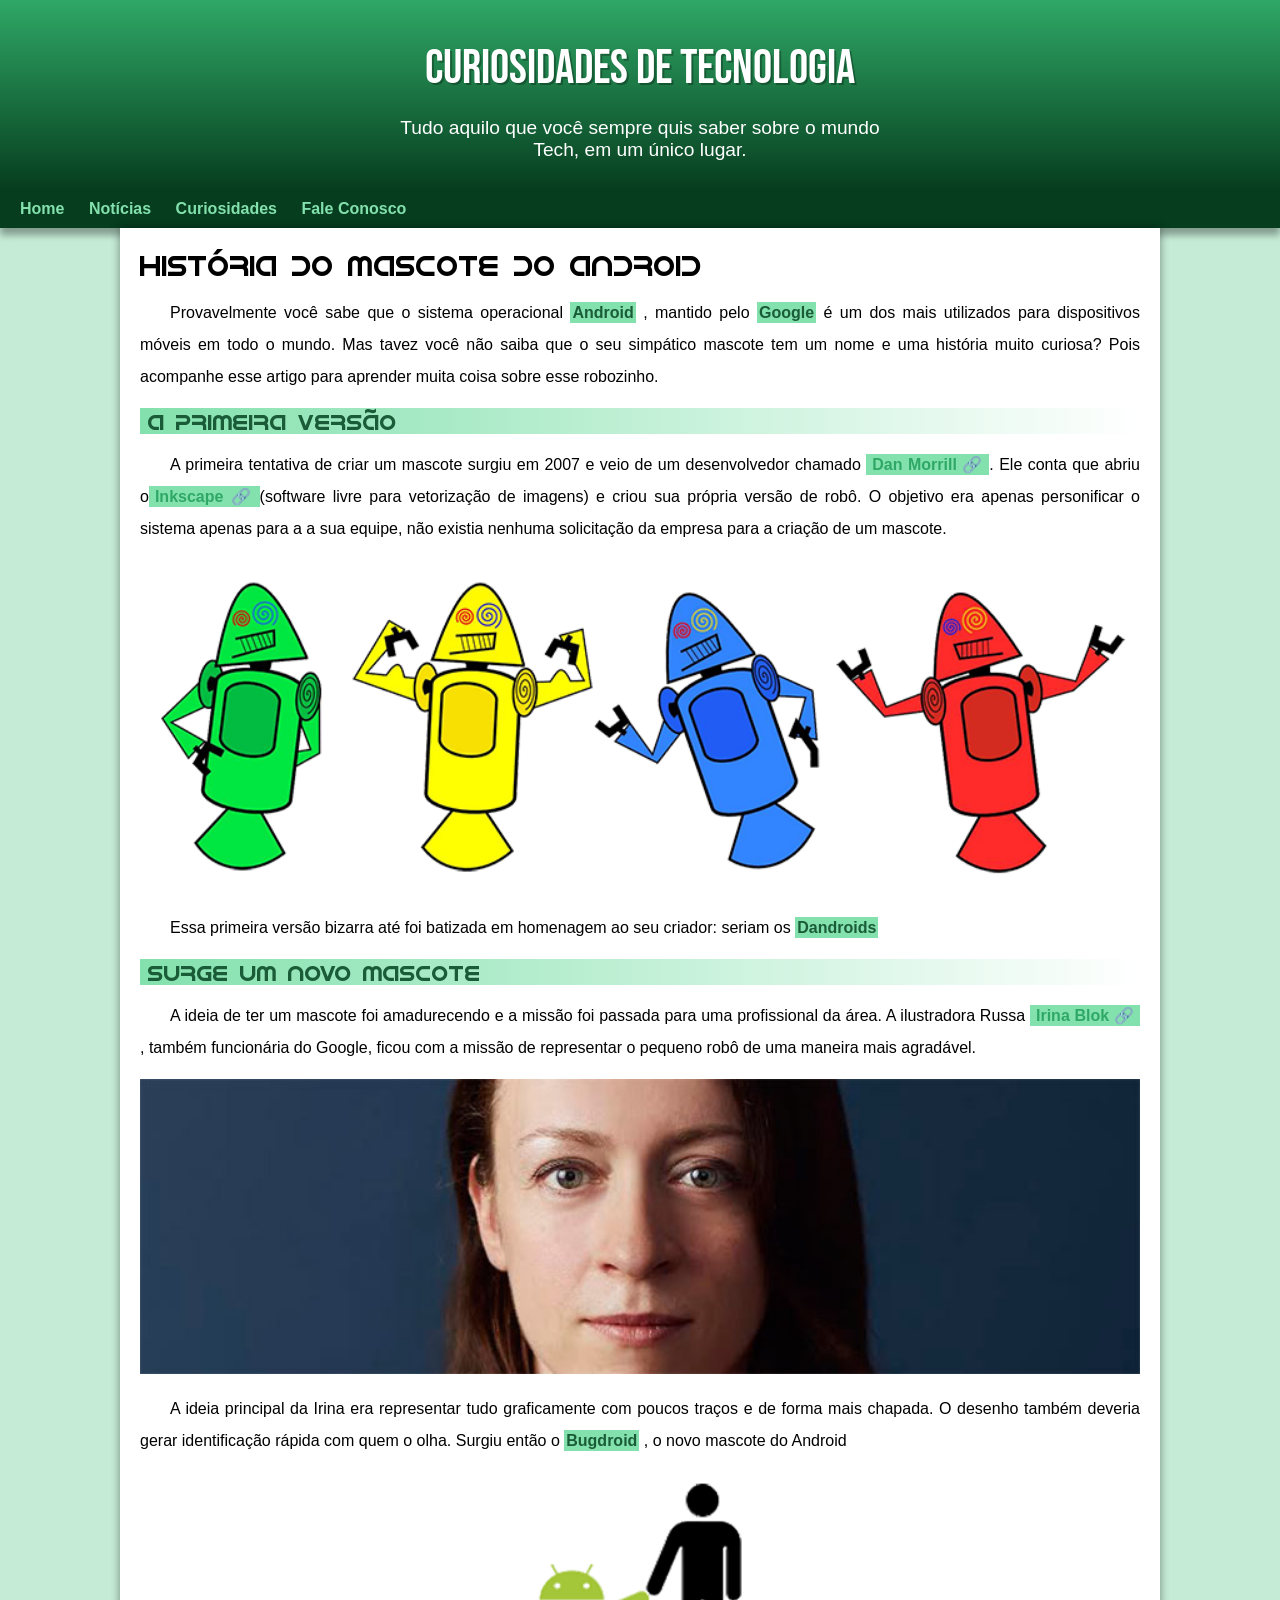
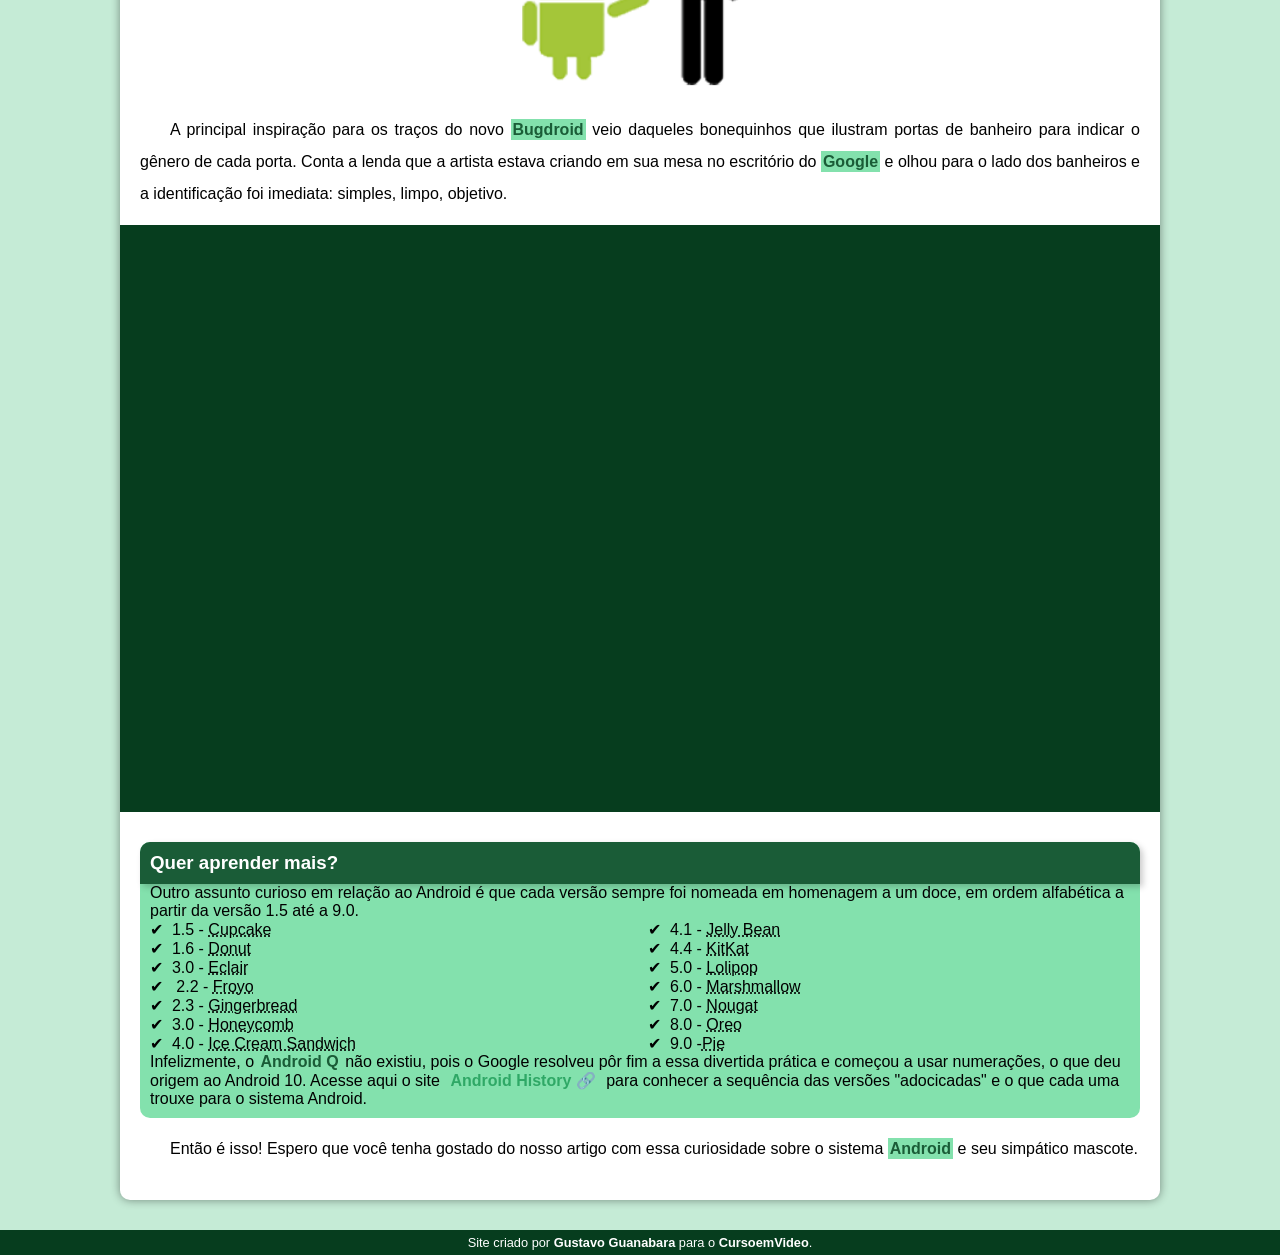
==== index.html @ 7c455792 "novo" ====
<!DOCTYPE html>
<html lang="pt-br">
<head>
    <meta charset="UTF-8">
    <meta name="viewport" content="width=device-width, initial-scale=1.0">
    <title>Como surgiu o mascote do Android</title>
    <link rel="shortcut icon" href="imagens/favicon.ico" type="image/x-icon">
    <link rel="stylesheet" href="style/style.css">
</head>
<body>
    <header>
        <h1 id="principal">CURIOSIDADES DE TECNOLOGIA</h1>
        <p class="pl">Tudo aquilo que você sempre quis saber sobre o mundo <br> Tech, em um único lugar.</p>
           
    </header> 
            <nav>
                <a href="#">Home</a>
                <a href="#">Notícias</a>
                <a href="#">Curiosidades</a>
                <a href="#">Fale Conosco</a>
                </ul>
            </nav>
  
        <main>
        <article>
    <h1>História do Mascote do Android</h1>
    
    <p>Provavelmente você sabe que o sistema operacional
    <strong>Android</strong>
    , mantido pelo
      <strong>Google</strong> 
    é um dos mais utilizados para dispositivos móveis em todo o mundo. Mas tavez você não saiba que o seu simpático mascote tem um nome e uma história muito curiosa? Pois acompanhe esse artigo para aprender muita coisa sobre esse robozinho.</p>
  
    <h2>A primeira versão</h2>

    <p> A primeira tentativa de criar um mascote surgiu em 2007 e veio de um desenvolvedor chamado <a href="https://androidcommunity.com/dan-morrill-shows-us-the-android-mascot-that-almost-was-20130103/" target="_blank" class="externo">Dan Morrill</a>. Ele conta que abriu o<a href="https://inkscape.org/" target="_blank" class="externo">Inkscape</a>(software livre para vetorização de imagens) e criou sua própria versão de robô. O objetivo era apenas personificar o sistema apenas para a a sua equipe, não existia nenhuma solicitação da empresa para a criação de um mascote.</p>
    
    <picture>
        <source media="(max-width: 670px)" srcset="imagens/dan-droids-pq.png">
        <img src="imagens/dan-droids.png" alt="Primeiro mascote do Android">
    
    </picture>
    
    <p>Essa primeira versão bizarra até foi batizada em homenagem ao seu criador: seriam os <strong>Dandroids</strong></p>
   
    <h2>Surge um novo mascote</h2>

    <p>A ideia de ter um mascote foi amadurecendo e a missão foi passada para uma profissional da área. A ilustradora Russa <a href="https://www.irinablok.com/" target="_blank" class="externo">Irina Blok</a> , também funcionária do Google, ficou com a missão de representar o pequeno robô de uma maneira mais agradável.</p>
    
    <picture>
        <source media="(max-width: 670px)" srcset="imagens/irina-blok-pq.jpg">
        <img src="imagens/irina-blok.jpg" alt="irina-blok criadora do mascote do android[">
    </picture>
   
    <p>A ideia principal da Irina era representar tudo graficamente com poucos traços e de forma mais chapada. O desenho também deveria gerar identificação rápida com quem o olha. Surgiu então o
        <strong>Bugdroid</strong>
    , o novo mascote do Android</p>
  
    <img src="imagens/bugdroid.png" class="pequena" alt="bugdroid">
   
    <p>A principal inspiração para os traços do novo <strong>Bugdroid</strong> veio daqueles bonequinhos que ilustram portas de banheiro para indicar o gênero de cada porta. Conta a lenda que a artista estava criando em sua mesa no escritório do <strong>Google</strong> e olhou para o lado dos banheiros e a identificação foi imediata: simples, limpo, objetivo.</p>
    <div class="video">
        <iframe width="560" height="315" src="https://www.youtube.com/embed/l2UDgpLz20M" title="YouTube video player" frameborder="0" allow="accelerometer; autoplay; clipboard-write; encrypted-media; gyroscope; picture-in-picture" allowfullscreen></iframe>
    </div>
   
    <aside>
        <h3>Quer aprender mais?</h3> 
        
        Outro assunto curioso em relação ao Android é que cada versão sempre foi nomeada em homenagem a um doce, em ordem alfabética a partir da versão 1.5 até a 9.0.
        
        <ul>
        <li>1.5 - <abbr title="Bolo de copo">Cupcake</abbr></li>
       
        <li>1.6 - <abbr title="Rosquinha">Donut</abbr></li>
    
        <li>3.0 - <abbr title="Bomba">Eclair</abbr></li>
       
       <li>  2.2 - <abbr title="Iougurte congelado">
          Froyo</li>
       </abbr>
       
        <li>2.3 - <abbr title="Biscoite de gengibre">Gingerbread</abbr></li>
        <li>3.0 - <abbr title="Favo de mel">Honeycomb</abbr></li>
        <li>4.0 - <abbr title="Sanduíche de sorvete">Ice Cream Sandwich</abbr></li>
        <li>4.1 - <abbr title="Jujuba">Jelly Bean</abbr></li>
        <li>4.4 - <abbr title="KitKat">KitKat</abbr></li>
        <li>5.0 - <abbr title="Pirulito">Lolipop</abbr></li>
        <li>6.0 - <abbr title="Marshmallow">Marshmallow</abbr></li>
        <li>7.0 - <abbr title="Torrone">Nougat</abbr></li>
        <li>8.0 - <abbr title="Oreo">Oreo</abbr></li>
        <li>9.0 -<abbr title="Torta">Pie</abbr></li>
        </ul>
        
        Infelizmente, o <strong>Android Q</strong> não existiu, pois o Google resolveu pôr fim a essa divertida prática e começou a usar numerações, o que deu origem ao Android 10.
        
        Acesse aqui o site <a href="https://www.android.com/intl/en_uk/history/#/donut" target="_blank" class="externo">Android History</a> para conhecer a sequência das versões "adocicadas" e o que cada uma trouxe para o sistema Android.
    </aside>
   
    <p>Então é isso! Espero que você tenha gostado do nosso artigo com essa curiosidade sobre o sistema <strong>Android</strong> e seu simpático mascote.</p>
        </article>
    </main>
 
    <footer>
        <p class="pl";>Site criado por <a href="https://gustavoguanabara.github.io/">Gustavo Guanabara</a> para o <a href="https://www.youtube.com/c/CursoemV%C3%ADdeo">CursoemVideo</a>.</p>

    </footer>
</body>
</html>
---- style/style.css ----
@charset "UTF-8" ;

@import url('https://fonts.googleapis.com/css2?family=Bebas+Neue&display=swap');

@font-face {
    font-family: 'Android';
    src: url('../fontes/idroid.otf') format('opentype');
    font-weight: normal;
}
:root {
           --cor0: #c5ebd6;
           --cor1: #83e1ad;
           --cor2: #3ddc84;
           --cor3: #2fa866;
           --cor4:  #1a5c37;
           --cor5: #063d1e;

           --fonte-padrao: Arial, Verdana, Helvetica, sans-serif;
           --fonte-destaque: 'Bebas Neue', cursive;
           --fonte-Android: 'Android', cursive;
  }
  * {
    padding: 0px;
    margin: 0px;
  }
body {
    background-color: #c5ebd6;
    font-family: var(--fonte-padrao);
} 
a.externo::after {
    content: '\00A0\1F517';
}
main p {
    margin: 15px 0px;
    text-align: justify;
    text-indent: 30px;
    font-size: 1em;
    line-height: 2em;
}
main strong {
    color: var(--cor4);
    font-weight: bold;
    background-color: var(--cor1);
    padding: 2px;
}
main a {
    text-decoration: none;
    font-weight: bold;
    color: var(--cor3);
    background-color: var(--cor1);
    padding: 2px 6px;
}
main a:hover {
    text-decoration: underline;
    color: var(--cor5);
}
header {
    background-image:linear-gradient(to bottom, var(--cor3), var(--cor5));
    min-height: 150px;
    text-align: center;
    padding-top: 40px;
}

header > h1 {
color: white;
font-family: var(--fonte-destaque);
font-weight: normal;
font-size: 3em;
margin-bottom: 20px;
text-shadow: 2px 2px 0px rgba(0, 0, 0, 0.281);
}

header > p {
    color: white;
    font-family: var(--fonte-padrao);
    font-size: 1.2em;
    max-width: 600;
    margin: auto;
    margin-bottom: 5px;
    padding-right: 10px;
    padding-left: 10px;
}

nav {
    background-color: var(--cor5);
    padding: 10px;
    box-shadow: 0px 7px 7px rgba(0, 0, 0, 0.342);
}

nav > a {
    color: var(--cor1);
    padding: 10px;
    border-radius: 5px;
    text-decoration: none;
    font-weight: bold;
    transition-duration: .5s;
}
nav a:hover {
    background-color: var(--cor3);
    color: var(--cor5);
}
main {
    background-color: white;
    min-width: 300px;
    max-width: 1000px;
    margin: auto;
    margin-bottom: 30px;
    padding: 20px;
    box-shadow: 0px 0px 10px rgba(0, 0, 0, 0.418);
    border-bottom-left-radius: 10px;
    border-bottom-right-radius: 10px;
}

main h1{
    font-family: var(--fonte-Android);
    font-weight: normal;
    font-size: 1.8em;
}
main h2 {
    font-family: var(--fonte-Android);
    font-weight: normal;
    color: var(--cor4);
    font-size: 1.4em;
    background-image: linear-gradient(to right, var(--cor1), transparent);
    text-indent: 8px;
}

main img {
    width: 100%;
}
main img.pequena  {
   max-width: 350px;
   display: block;
   margin: auto;
}
div.video {
    background-color: var(--cor5);
    margin: 0px -20px 30px -20px;
    padding: 20px;
    padding-bottom: 56.7%;
    position: relative;
}
div.video > iframe {
    position: absolute;
    top: 5%;
    left: 5%;
    width: 90%;
    height: 90%;
}
aside {
    background-color: var(--cor1);
    padding: 10px;
    border-radius: 10px;
}
aside > h3 {
    background-color: var(--cor4);
    color: white;
    padding: 10px;
    margin: -10px -10px 0px -10px;
    border-radius: 10px 10px 0px 0px;
    box-shadow: 3px 3px 6px rgba(0, 0, 0, 0.205);
}
aside > ul {
    list-style-type: '\2714\00A0\00A0';
    list-style-position: inside;
    columns: 2;
}
footer {
    background-color: var(--cor5);
    color: white;
    text-align: center;
    font-size: 0.8em;
    padding: 5px;
}
footer > p > a {
    color: white;
    font-weight: bolder;
    text-decoration: none;
}
footer a:hover {
    text-decoration: underline;
    color: var(--cor1);
}
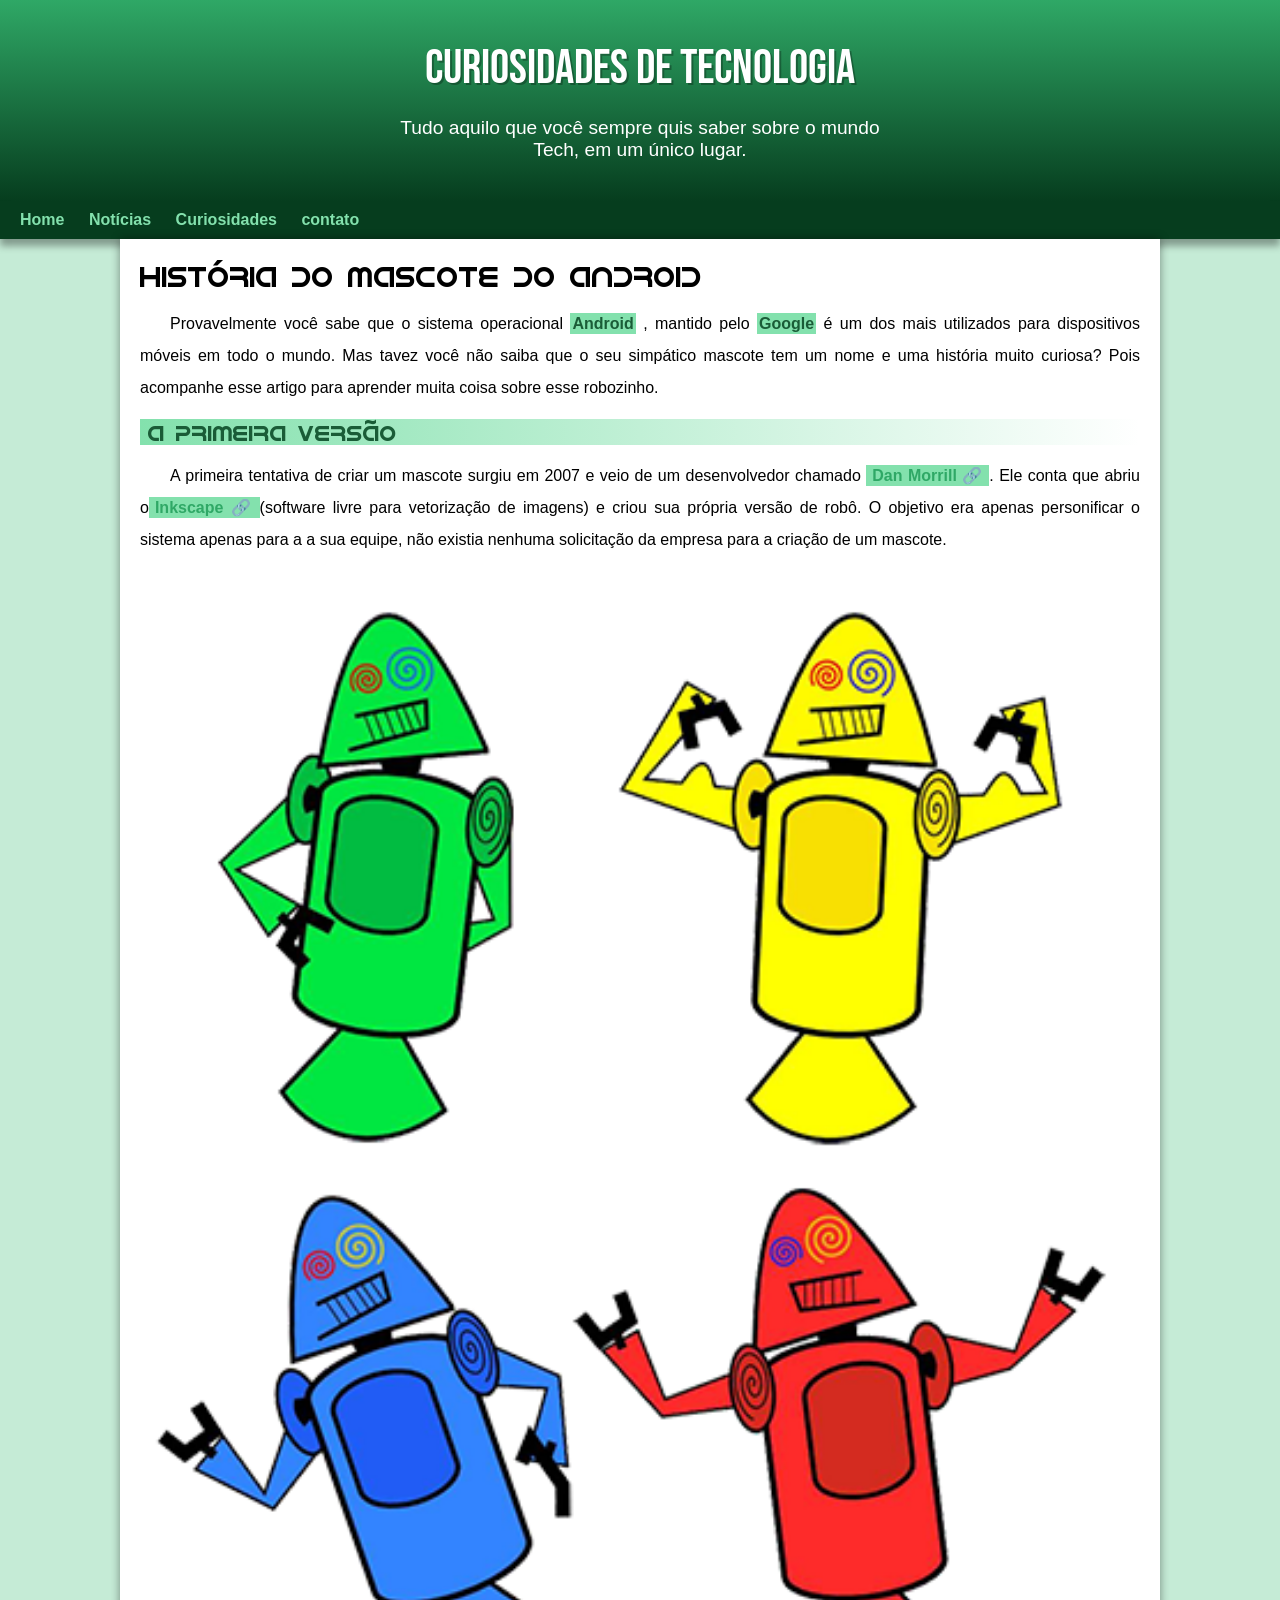
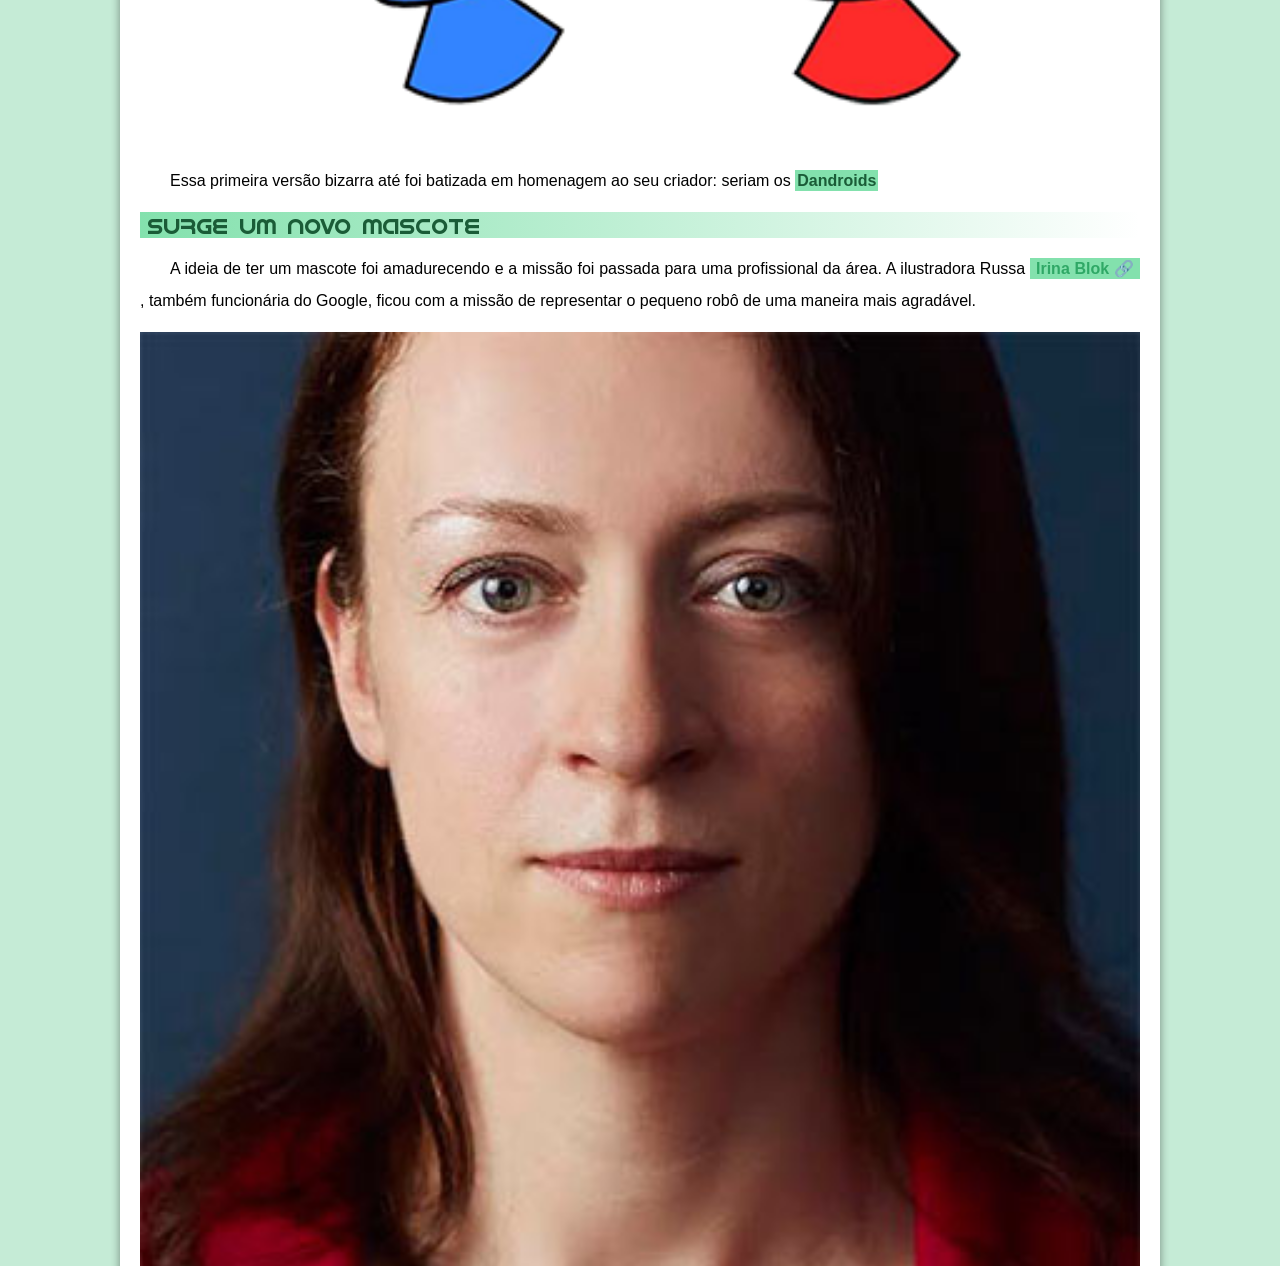
==== commit 3a54d333: "novo" ====
--- a/index.html
+++ b/index.html
@@ -17,7 +17,7 @@
                 <a href="#">Home</a>
                 <a href="#">Notícias</a>
                 <a href="#">Curiosidades</a>
-                <a href="#">Fale Conosco</a>
+                <a href="#">contato</a>
                 </ul>
             </nav>
   
--- a/style/style.css
+++ b/style/style.css
@@ -76,7 +76,7 @@
     font-size: 1.2em;
     max-width: 600;
     margin: auto;
-    margin-bottom: 5px;
+    padding-bottom: 40px;
     padding-right: 10px;
     padding-left: 10px;
 }
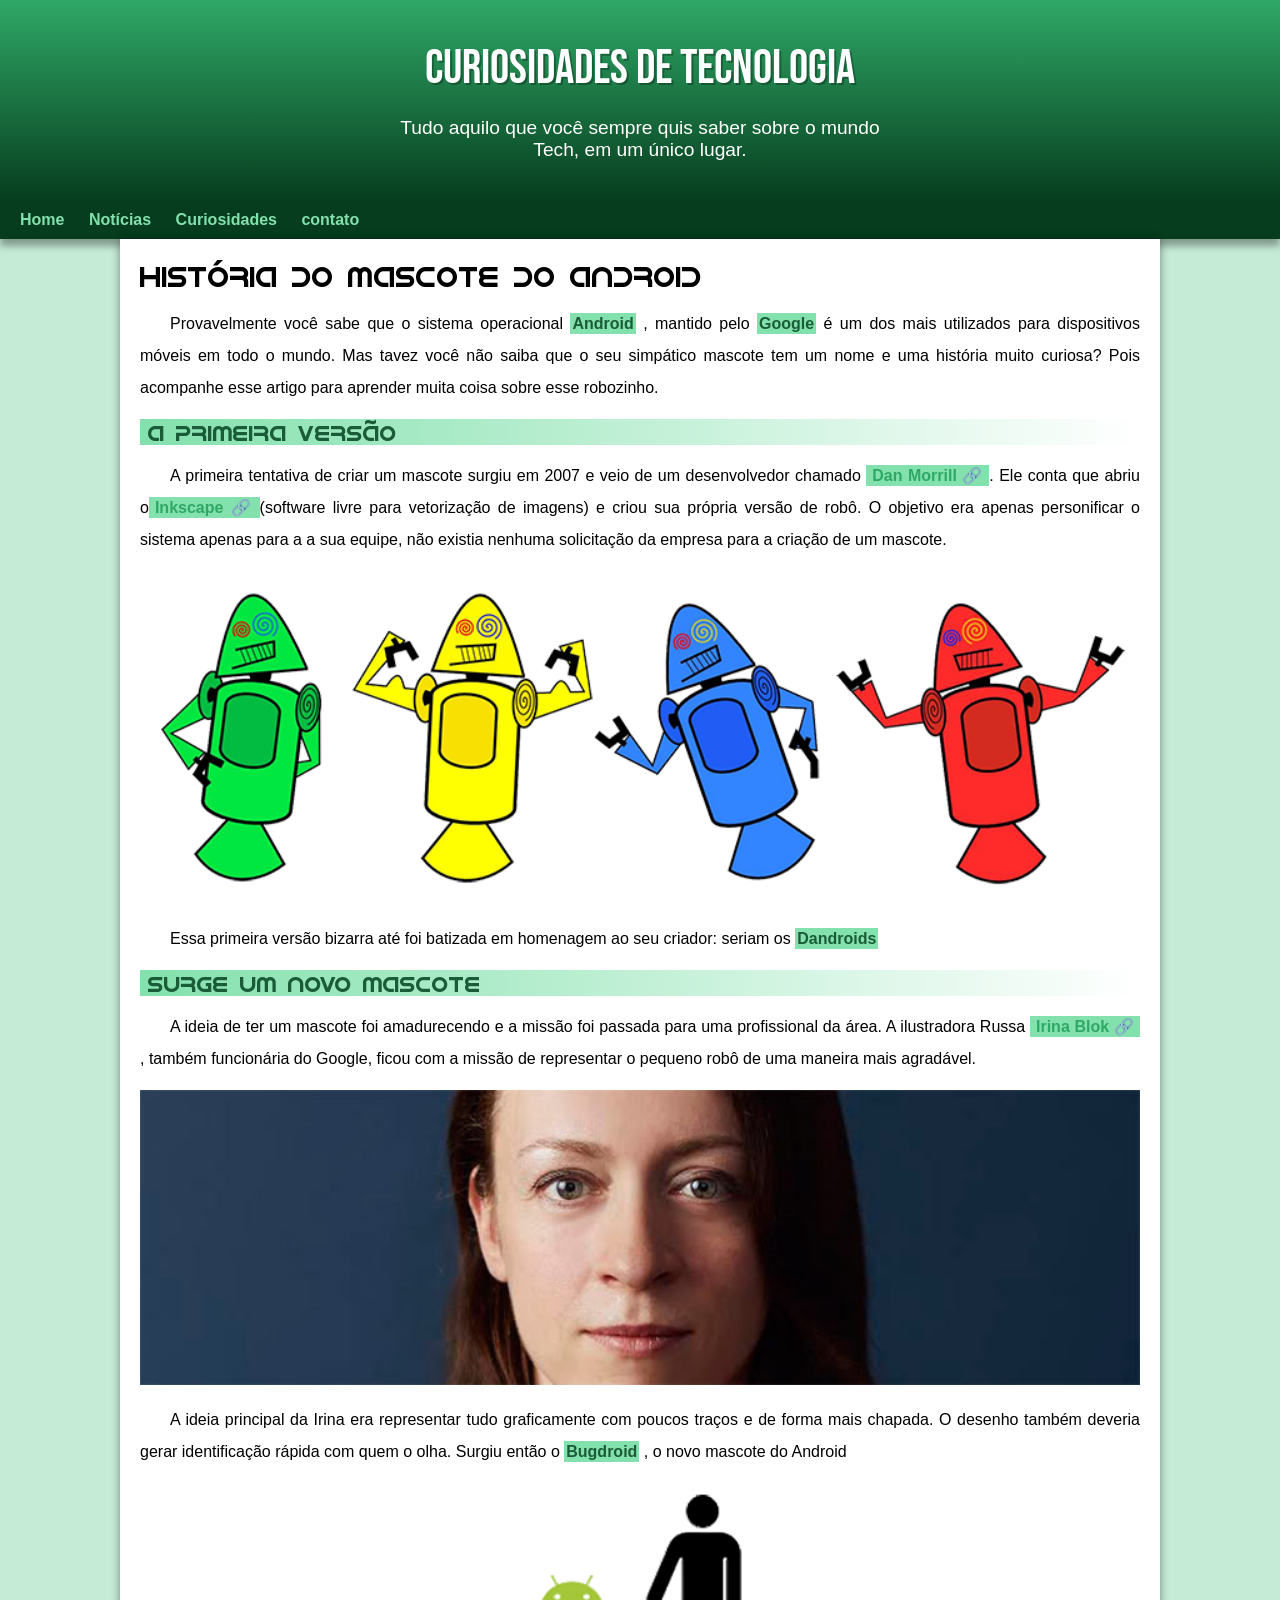
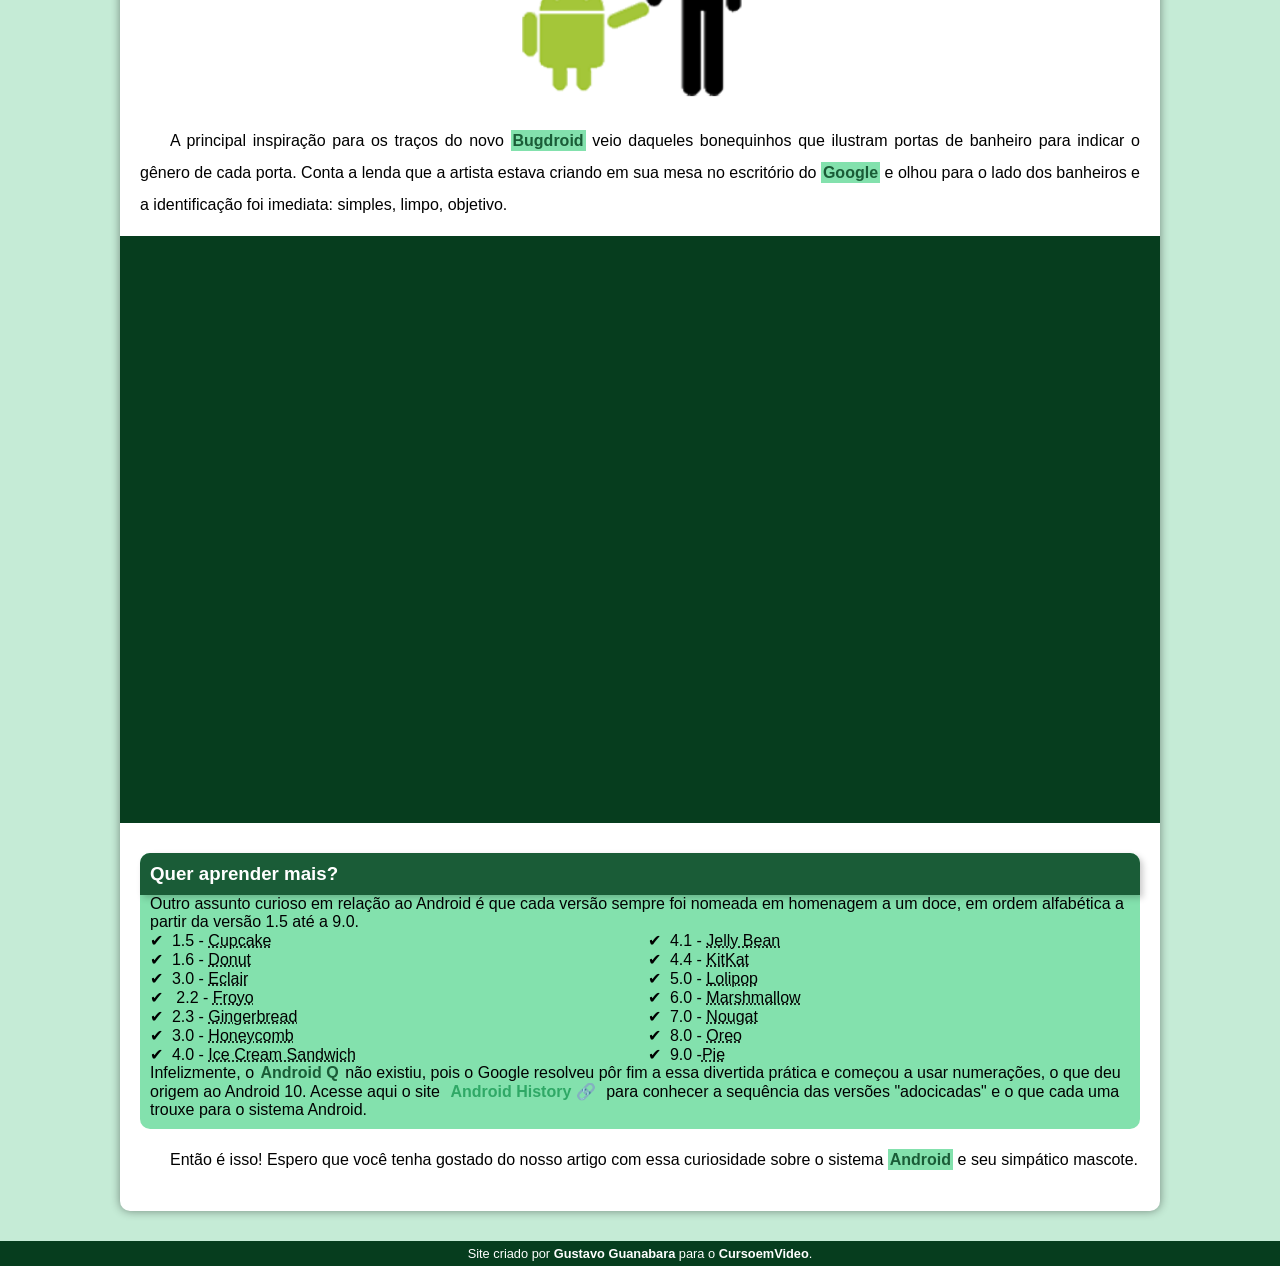
==== commit 8f7ea36b: "corrigindo" ====
--- a/index.html
+++ b/index.html
@@ -18,7 +18,7 @@
                 <a href="#">Notícias</a>
                 <a href="#">Curiosidades</a>
                 <a href="#">contato</a>
-                </ul>
+               
             </nav>
   
         <main>
